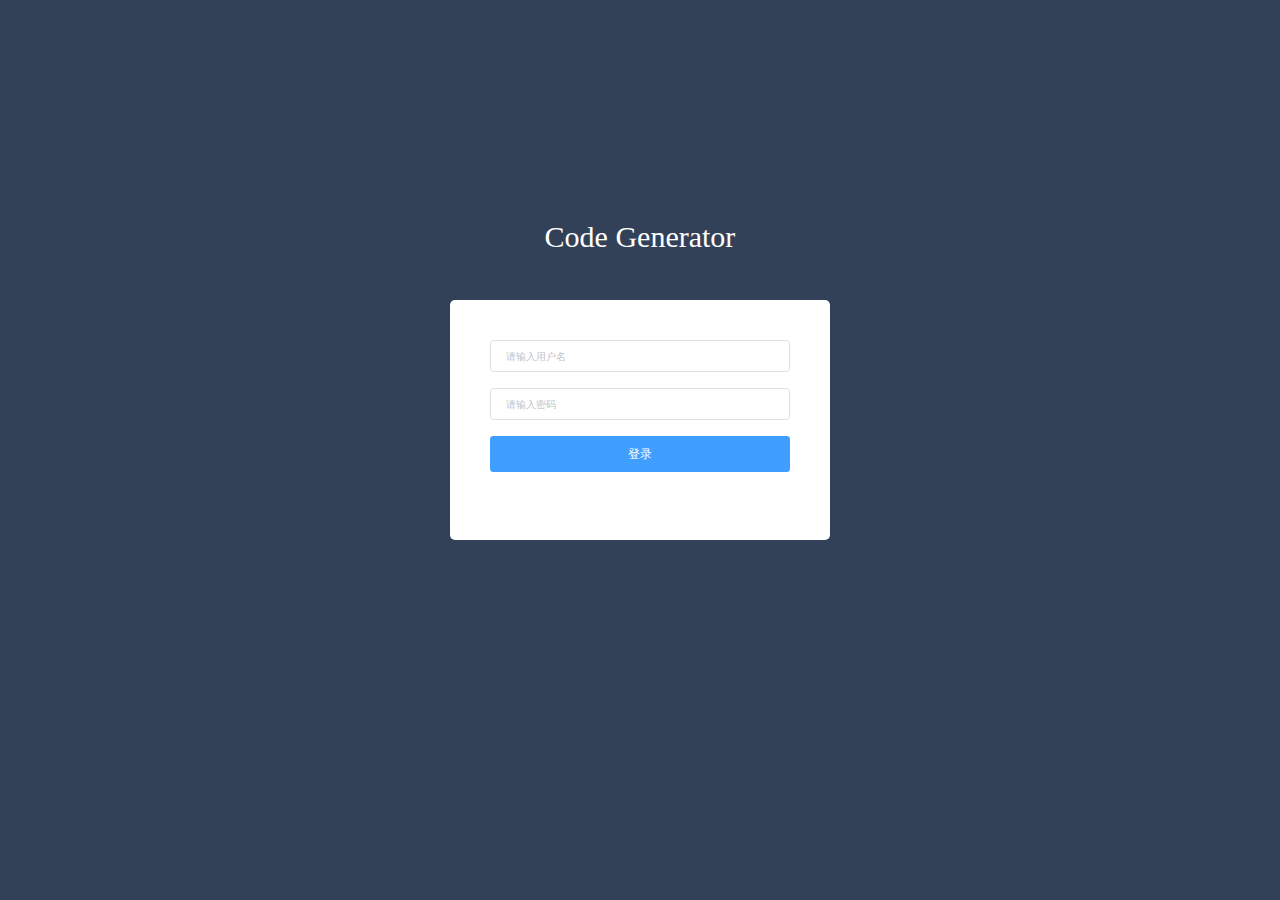
==== src/main/resources/static/index.html @ 60d0ffda "增加前端页面。" ====
<!DOCTYPE html><html><head><meta charset=utf-8><title>Code Generator</title><meta name=viewport content="width=device-width,initial-scale=1,minimum-scale=1,maximum-scale=1,user-scalable=no"><meta name=keywords content="vue, vue-manage-system, manage-system, 后台管理系统, element"><meta name=description content="基于Vue2 + Element UI 的成本办理系统"><link href=./static/css/app.d90920155f360bae0175163eda110dba.css rel=stylesheet></head><body><div id=app></div><script type=text/javascript src=./static/js/manifest.c456a70cb577096f2715.js></script><script type=text/javascript src=./static/js/vendor.5124de0e62191b4e1ae1.js></script><script type=text/javascript src=./static/js/app.17beda29154b43605256.js></script></body></html>
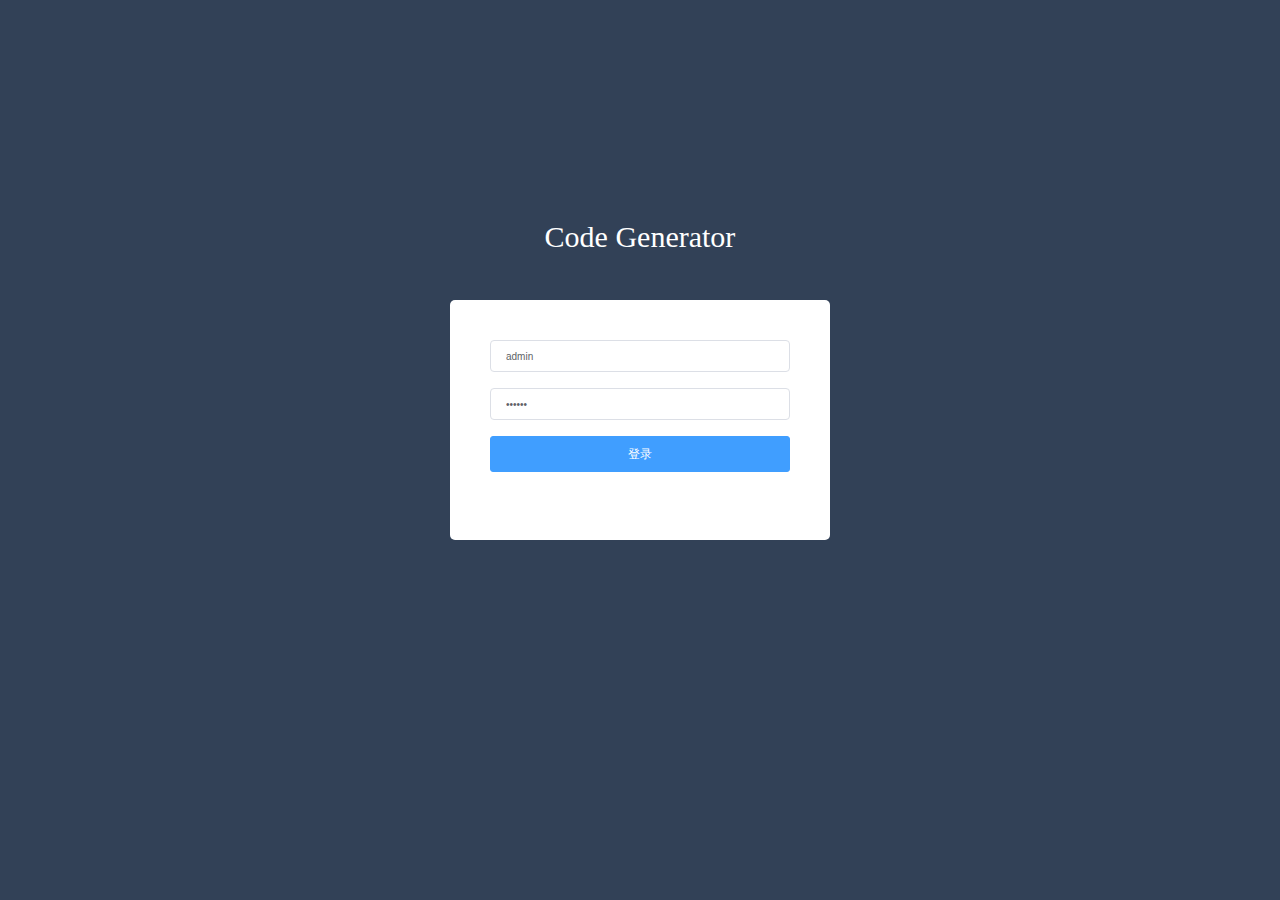
==== commit 79d6b05e: "生成器页面更新。" ====
--- a/src/main/resources/static/index.html
+++ b/src/main/resources/static/index.html
@@ -1 +1 @@
-<!DOCTYPE html><html><head><meta charset=utf-8><title>Code Generator</title><meta name=viewport content="width=device-width,initial-scale=1,minimum-scale=1,maximum-scale=1,user-scalable=no"><meta name=keywords content="vue, vue-manage-system, manage-system, 后台管理系统, element"><meta name=description content="基于Vue2 + Element UI 的成本办理系统"><link href=./static/css/app.d90920155f360bae0175163eda110dba.css rel=stylesheet></head><body><div id=app></div><script type=text/javascript src=./static/js/manifest.c456a70cb577096f2715.js></script><script type=text/javascript src=./static/js/vendor.5124de0e62191b4e1ae1.js></script><script type=text/javascript src=./static/js/app.17beda29154b43605256.js></script></body></html>+<!DOCTYPE html><html><head><meta charset=utf-8><title>Code Generator</title><meta name=viewport content="width=device-width,initial-scale=1,minimum-scale=1,maximum-scale=1,user-scalable=no"><meta name=keywords content="vue, vue-manage-system, manage-system, 后台管理系统, element"><meta name=description content="基于Vue2 + Element UI 的成本办理系统"><link href=./static/css/app.f8feacc3abc417d689bdc90bba45cfee.css rel=stylesheet></head><body><div id=app></div><script type=text/javascript src=./static/js/manifest.67eaff68c3c5ea2e1032.js></script><script type=text/javascript src=./static/js/vendor.5124de0e62191b4e1ae1.js></script><script type=text/javascript src=./static/js/app.4c0a66d22053c9404e0a.js></script></body></html>